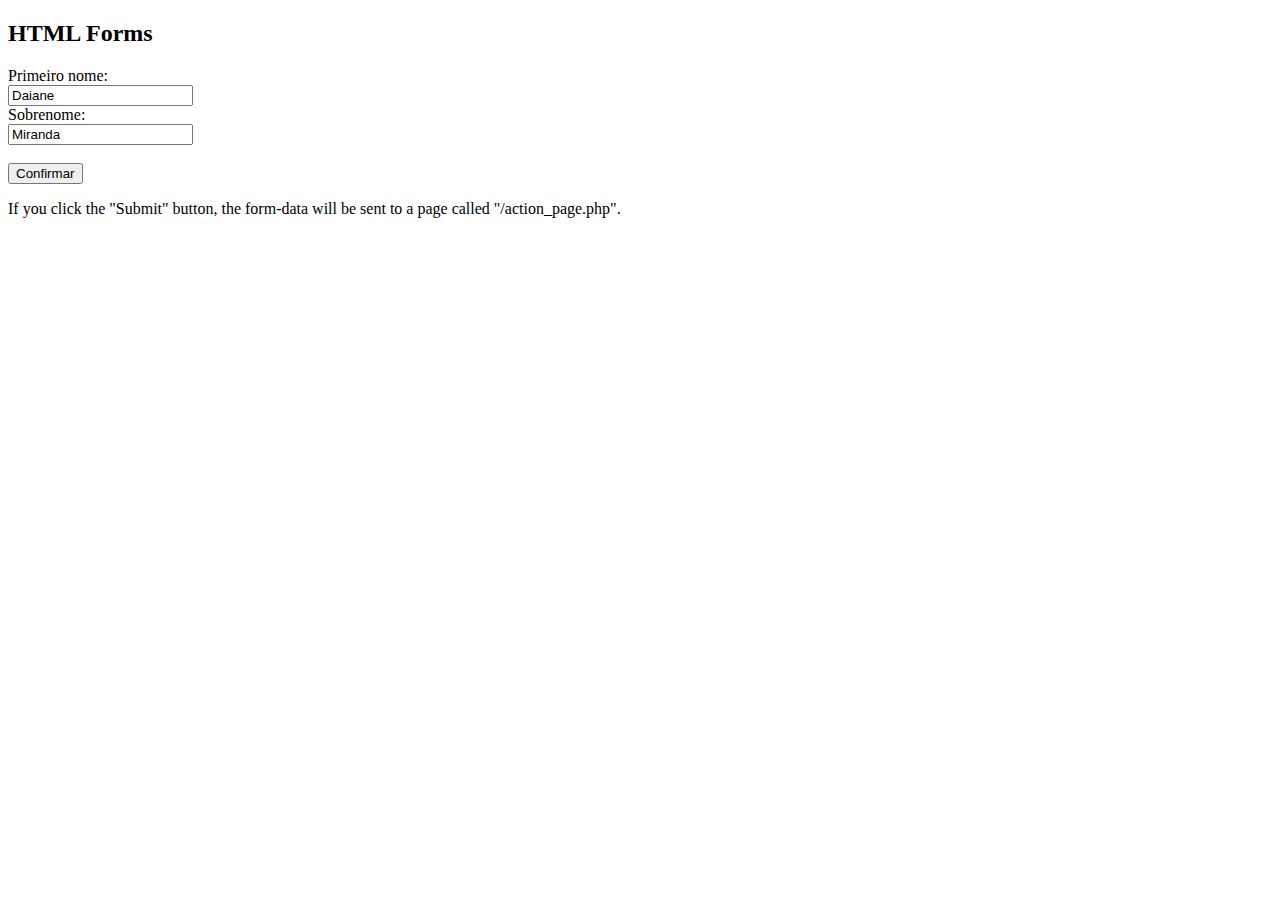
==== index.html @ e198bd1d "Criado arquivo index.html" ====
<!DOCTYPE html>
<html>
<body>

<h2>HTML Forms</h2>

<form action="/action_page.php">
  <label for="fname">Primeiro nome:</label><br>
  <input type="text" id="fname" name="fname" value="Daiane"><br>
  <label for="lname">Sobrenome:</label><br>
  <input type="text" id="lname" name="lname" value="Miranda"><br><br>
  <input type="submit" value="Confirmar">
</form> 

<p>If you click the "Submit" button, the form-data will be sent to a page called "/action_page.php".</p>

</body>
</html>
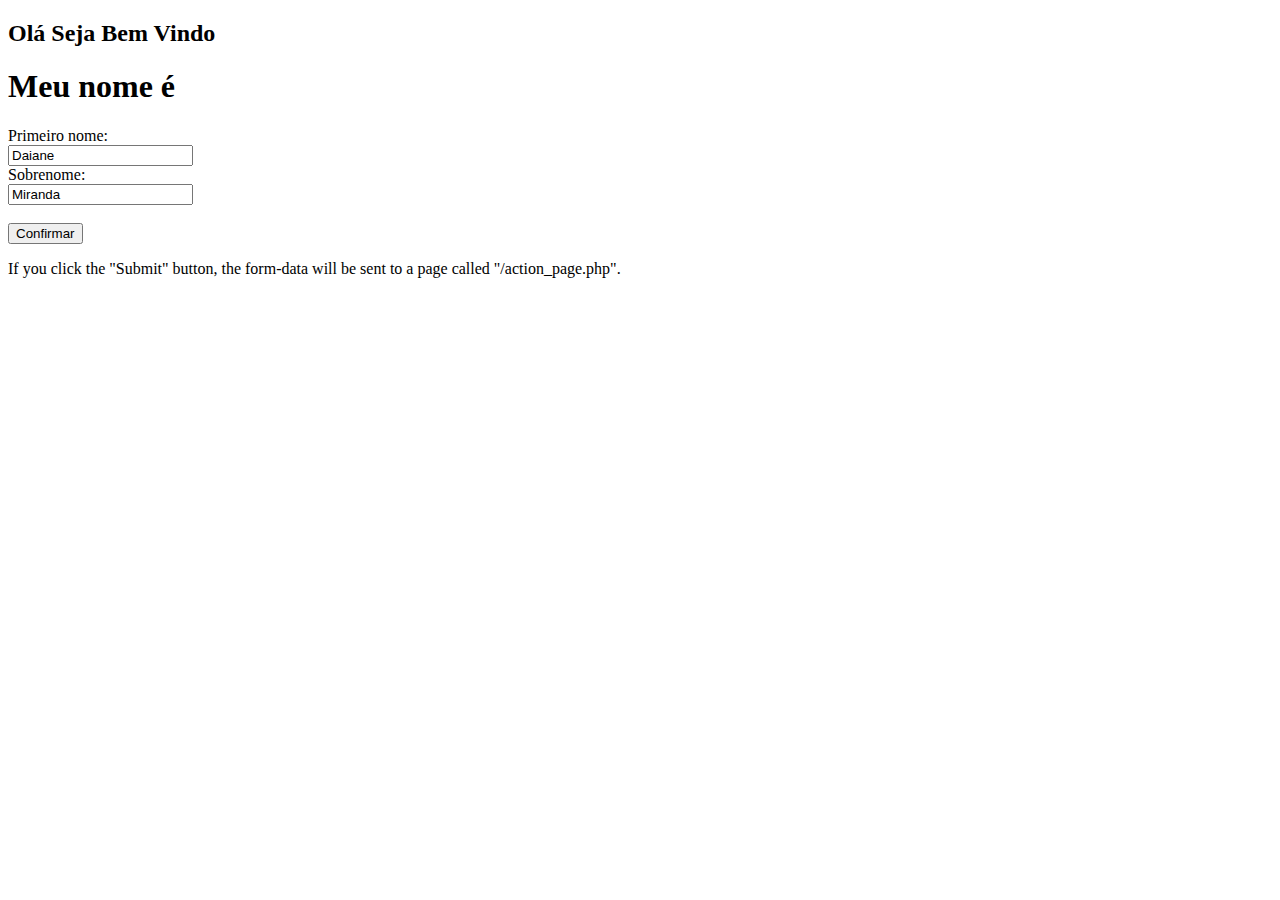
==== commit db96cde6: "Update index.html" ====
--- a/index.html
+++ b/index.html
@@ -2,9 +2,10 @@
 <html>
 <body>
 
-<h2>HTML Forms</h2>
+<h2>Olá Seja Bem Vindo</h2>
+  <h1>Meu nome é </h1>
 
-<form action="/action_page.php">
+<form action="">
   <label for="fname">Primeiro nome:</label><br>
   <input type="text" id="fname" name="fname" value="Daiane"><br>
   <label for="lname">Sobrenome:</label><br>
